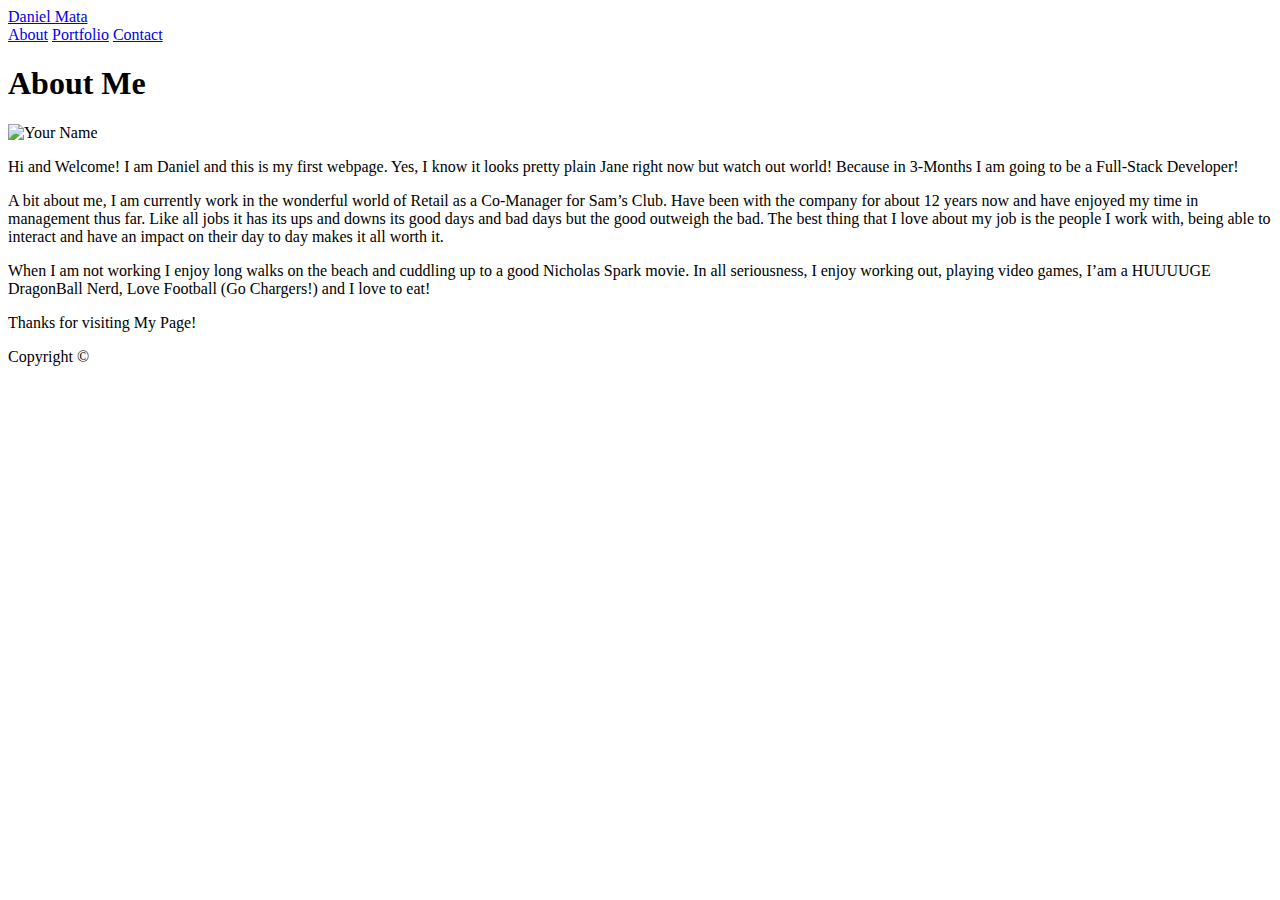
==== index.html @ 1e06777d "thisisdone" ====
<!doctype html>
<html lang="en-us">

<head>
  <meta charset="UTF-8">
  <title>About | Your Name</title>
  <link rel="stylesheet" type="text/css" href="/Users/user/Desktop/uofa/Responsive-Portfolio/style.css">
  
</head>

<body>

  <header id="masthead">
    <div class="container">
      <a href="index.html" id="logo">Daniel Mata</a>
      <nav>
        <a href="index.html">About</a>
        <a href="portfolio.html">Portfolio</a>
        <a href="contact.html">Contact</a>
      </nav>
    </div>
  </header>

  <div id="main-container" class="container">
    <section class="main-section">
      <h1>About Me</h1>

      <img src="/Users/user/Desktop/uofa/Responsive-Portfolio/cat.jpg" class="auth-image" alt="Your Name">

      <p>Hi and Welcome! I am Daniel and this is my first webpage.  Yes, I know it looks pretty plain Jane right now but watch out world! Because in 3-Months I am going to be a Full-Stack Developer!</p>

      <p>A bit about me, I am currently work in the wonderful world of Retail as a Co-Manager for Sam’s Club.  Have been with the company for about 12 years now and have enjoyed my time in management thus far.  Like all jobs it has its ups and downs its good days and bad days but the good outweigh the bad.  The best thing that I love about my job is the people I work with, being able to interact and have an impact on their day to day makes it all worth it.</p>

      <p>When I am not working I enjoy long walks on the beach and cuddling up to a good Nicholas Spark movie.  In all seriousness, I enjoy working out, playing video games, I’am a HUUUUGE DragonBall Nerd, Love Football (Go Chargers!) and I love to eat!</p>

      <p>Thanks for visiting My Page!</p>

    </section>

  </div>

  <footer>
    <div class="container">
      Copyright &copy;
    </div>
  </footer>
</body>

</html>
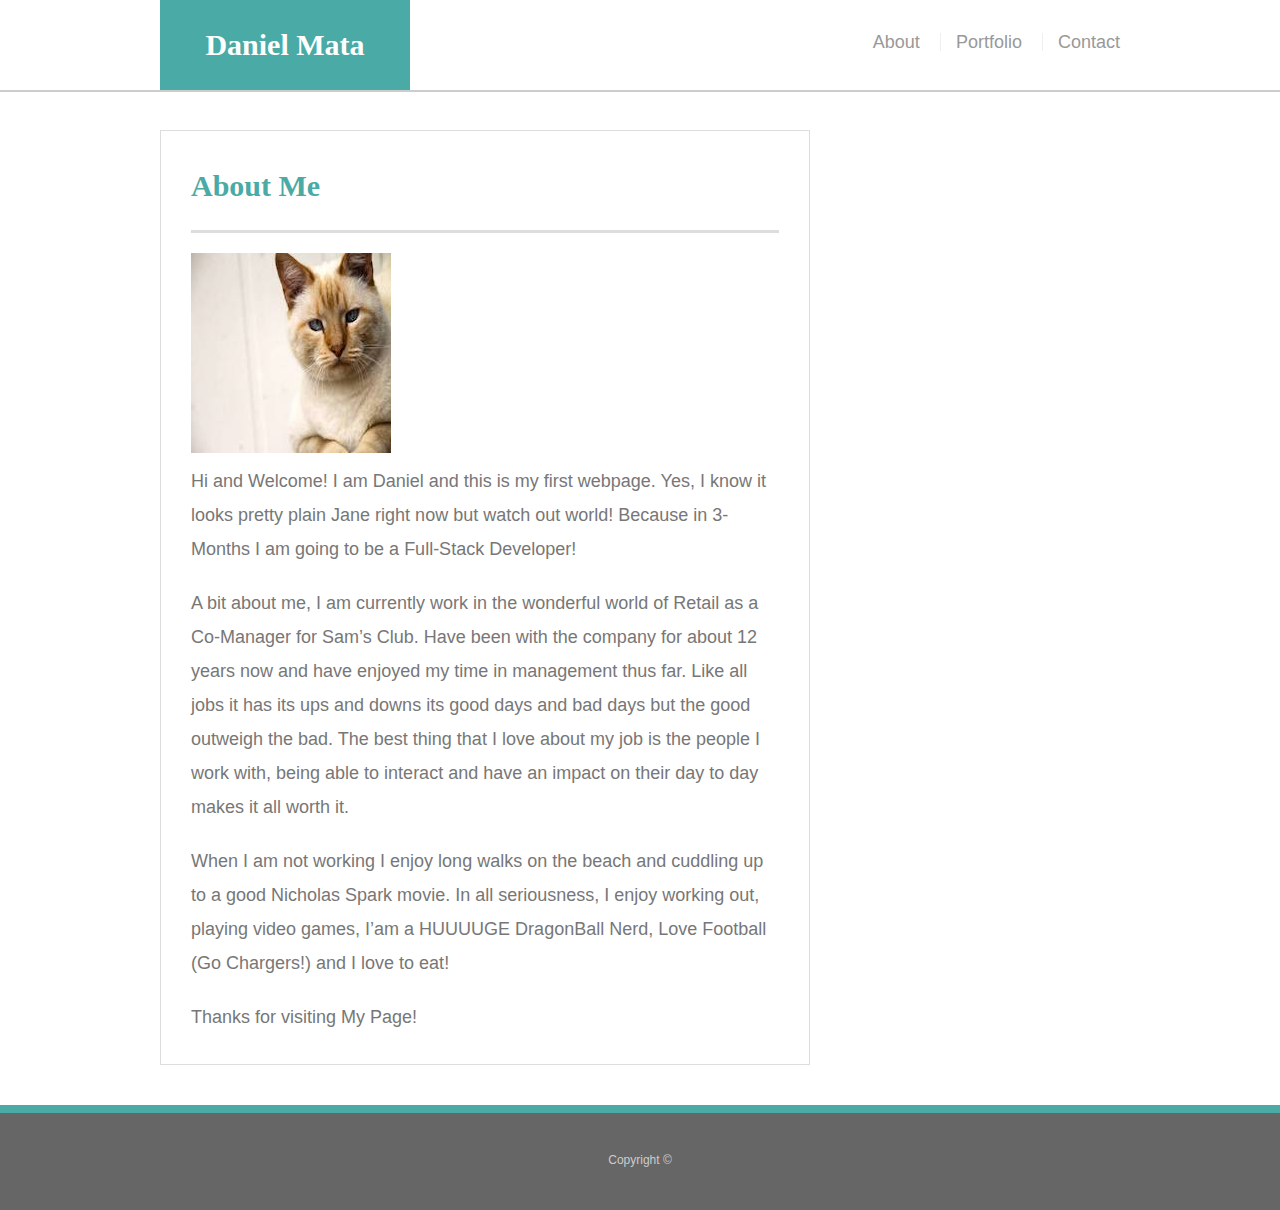
==== commit 350658ee: "currentchanges" ====
--- a/index.html
+++ b/index.html
@@ -4,8 +4,8 @@
 <head>
   <meta charset="UTF-8">
   <title>About | Your Name</title>
-  <link rel="stylesheet" type="text/css" href="/Users/user/Desktop/uofa/Responsive-Portfolio/style.css">
-  
+  <link rel="stylesheet" type="text/css" href="style.css">
+  <meta name="viewport" content="width=device-width, initial-scale=1.0">
 </head>
 
 <body>
@@ -25,7 +25,7 @@
     <section class="main-section">
       <h1>About Me</h1>
 
-      <img src="/Users/user/Desktop/uofa/Responsive-Portfolio/cat.jpg" class="auth-image" alt="Your Name">
+      <img src="cat.jpg" class="auth-image" alt="Your Name">
 
       <p>Hi and Welcome! I am Daniel and this is my first webpage.  Yes, I know it looks pretty plain Jane right now but watch out world! Because in 3-Months I am going to be a Full-Stack Developer!</p>
 
--- a/style.css
+++ b/style.css
@@ -0,0 +1,391 @@
+body {
+  font-family: Arial, "Helvetica Neue", Helvetica, sans-serif;
+  font-size: 18px;
+  line-height: 34px;
+  color: #777;
+  background: url("/Users/user/Desktop/uofa/Responsive-Portfolio/concrete_seamless.png");
+}
+
+* {
+  box-sizing: border-box;
+  margin: 0;
+}
+
+/* sticky footer styling */
+
+/* https://css-tricks.com/snippets/css/sticky-footer/ */
+
+html,
+body {
+  height: 100%;
+}
+
+.wrapper {
+  height: auto !important;
+  height: 100%;
+  min-height: 100%;
+  margin: 0 auto -105px;
+}
+
+footer,
+.push {
+  height: 105px;
+}
+
+/* end sticky footer styling */
+
+/* start hover styling */
+
+#logo:hover,
+input[type=submit]:hover {
+  background: #5e7f7e;
+}
+
+nav a:hover {
+  color: #5e7f7e;
+}
+
+.social:hover {
+  cursor: pointer;
+  opacity: 0.8;
+}
+
+/* end hover styling */
+
+/* general styling */
+
+.container {
+  width: 100%;
+  max-width: 960px;
+  margin: 0 auto;
+  clear: both;
+}
+
+h1,
+h2,
+h3,
+p {
+  margin-bottom: 20px;
+}
+
+p:last-child {
+  margin-bottom: 0;
+}
+
+h1,
+h2,
+h3 {
+  font-family: Georgia, Times, "Times New Roman", serif;
+  font-weight: 700;
+  color: #4aaaa5;
+}
+
+h1 {
+  padding-bottom: 20px;
+  font-size: 30px;
+  line-height: 49px;
+  border-bottom: 3px solid #ddd;
+}
+
+h2,
+h3 {
+  font-size: 22px;
+}
+
+/* header */
+
+#masthead {
+  position: fixed;
+  z-index: 99;
+  width: 100%;
+  margin: 0 0 30px;
+  overflow: auto;
+  color: #fff;
+  background: #fff;
+  border-bottom: 2px solid #ccc;
+}
+
+#logo {
+  float: left;
+  width: 250px;
+  height: 90px;
+  font-family: Georgia, Times, "Times New Roman", serif;
+  font-size: 30px;
+  font-weight: 700;
+  line-height: 90px;
+  color: #fff;
+  text-align: center;
+  text-decoration: none;
+  background: #4aaaa5;
+}
+
+nav {
+  float: right;
+  margin-top: 25px;
+}
+
+nav a {
+  display: inline-block;
+  padding-left: 15px;
+  margin-left: 15px;
+  line-height: 18px;
+  color: #999;
+  text-decoration: none;
+  border-left: 1px solid #efefef;
+}
+
+nav a:first-child {
+  border-left: 0 none;
+}
+
+/* footer */
+
+footer {
+  padding: 30px 0;
+  clear: both;
+  font-size: 12px;
+  color: #fff;
+  color: #ccc;
+  text-align: center;
+  background: #666;
+  border-top: 8px solid #4aaaa5;
+}
+
+/* sidebar */
+
+.sidebar {
+  float: right;
+  width: 100%;
+  max-width: 270px;
+  padding: 30px;
+  margin-bottom: 20px;
+  background: #fff;
+  border: 1px solid #ddd;
+}
+
+h3,
+.sidebar h2 {
+  padding-bottom: 20px;
+  margin-bottom: 15px;
+  line-height: 22px;
+  border-bottom: 2px solid #eee;
+}
+
+.social {
+  width: 62px;
+  height: 62px;
+  margin-top: 8px;
+  margin-right: 5px;
+}
+
+.social:last-child {
+  margin-right: 0;
+}
+
+/* main */
+
+#main-container {
+  padding-top: 130px;
+}
+
+.main-section {
+  float: left;
+  width: 100%;
+  max-width: 650px;
+  padding: 30px;
+  margin: 0 0 40px;
+  background: #fff;
+  border: 1px solid #ddd;
+}
+
+/* contact page */
+
+#contact-form ul {
+  margin-bottom: 20px;
+}
+
+#contact-form li {
+  margin-bottom: 10px;
+}
+
+label,
+input[type=text],
+input[type=email],
+textarea {
+  display: block;
+  width: 100%;
+}
+
+input[type=text],
+input[type=email],
+textarea {
+  height: 35px;
+  padding: 0 10px;
+  font-size: 14px;
+  border: 1px solid #ddd;
+}
+
+textarea {
+  height: 200px;
+}
+
+input[type=submit] {
+  padding: 10px 30px;
+  font-size: 18px;
+  color: #fff;
+  cursor: pointer;
+  background: #4aaaa5;
+  border: 0 none;
+}
+
+@media screen and (max-width: 640px) {
+  body {
+    margin: 0;
+    padding: 10px;
+  }
+
+  a  {
+    text-align: auto;
+  }
+  
+  header {
+    position: static;
+  }
+  
+  .auth-image {
+    width: 200px;
+  }
+  .work {
+    width: 365px;
+  }
+  
+  #logo {
+    width: 100%;
+  }
+  .image1, .image2, .image3, .image4, .image5 {
+    width: 200px;
+  }
+  .footer {
+    position: fixed;
+    left: 0px;
+    bottom: 0px;
+  }
+  #p {
+    padding-left: 400px;
+  }
+  nav {
+    position: relative;
+    width: 100%;
+  }
+
+  .container {
+    width: 100%;
+    max-width: 640px;
+    margin: 0 auto;
+    clear: both;
+  }
+
+  h1,
+  h2,
+  h3 {
+  font-family: Georgia, Times, "Times New Roman", serif;
+  font-weight: 500;
+  color: #4aaaa5;
+}
+}
+
+@media screen and (max-width: 768px) {
+  body {
+    margin: 0;
+    padding: 10px;
+
+  }
+
+  header {
+    position: static;
+  }
+  .container { 
+    width: 300px;
+    font-size: 1rem;
+  }
+  .auth-image {
+    width: 200px;
+  }
+  .work {
+    width: 365px;
+  }
+  
+  #logo {
+    width: 100%;
+  }
+  .image1, .image2, .image3, .image4, .image5 {
+    width: 200px;
+  }
+  .footer {
+    position: fixed;
+    left: 0px;
+    bottom: 0px;
+  }
+  #p {
+    padding-left: 200px;
+  }
+  nav {
+    position: relative;
+    width: 100%;
+  }
+
+  .container {
+    width: 50%;
+    max-width: 640px;
+    margin: 0 auto;
+    clear: both;
+  }
+}
+
+@media screen and (max-width: 980px) {
+    body {
+      margin: 0;
+      padding: 10px;
+    }
+    
+    header {
+      position: static;
+    }
+    .container { 
+      width: 300px;
+      font-size: 1rem;
+    }
+    .auth-image {
+      width: 200px;
+    }
+    .work {
+      width: 365px;
+    }
+    
+    #logo {
+      width: 100%;
+    }
+    .image1, .image2, .image3, .image4, .image5 {
+      width: 200px;
+
+    }
+    .footer {
+      position: fixed;
+      left: 0px;
+      bottom: 0px;
+    }
+    #p {
+      padding-left: 400px;
+    }
+    nav {
+      position: relative;
+      width: 100%;
+    }
+  
+    .container {
+      width: 50%;
+      max-width: 640px;
+      margin: 0 auto;
+      clear: both;
+    }
+  }